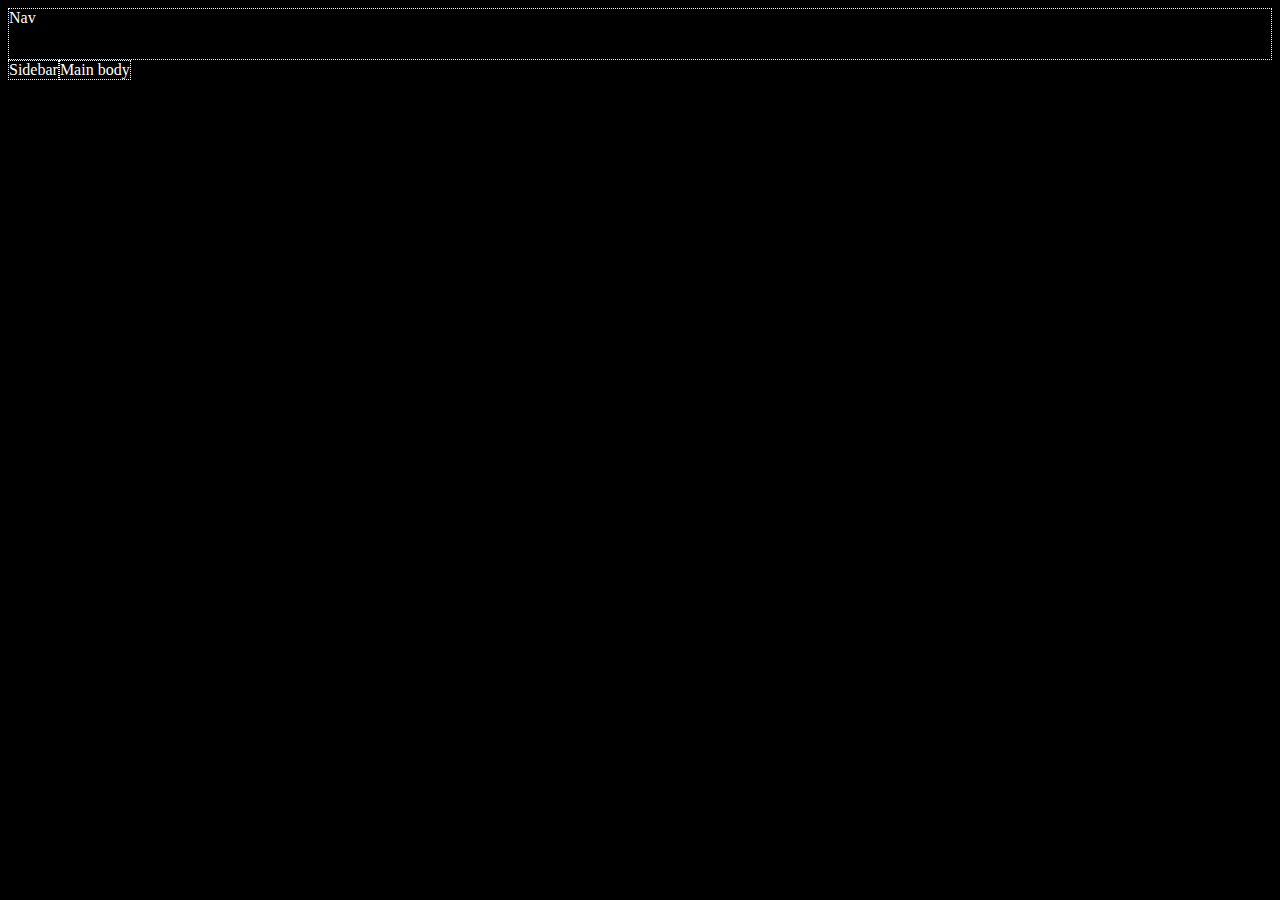
==== Index.html @ 1e5cc039 "Second website prototype" ====
<!DOCTYPE html>
<html lang="en">
<head>
    <meta charset="UTF-8">
    <meta name="viewport" content="width=device-width, initial-scale=1.0">
    <title>My second website</title>
    <link rel="stylesheet" href="style.css">
</head>
<body>
    
<div id="navbar" class="container"> Nav </div> 

<div id="flex"> 

    <div id="sidebar" class="container"> Sidebar </div>

    <div id="main" class="container"> Main body </div>

</div>

</body>
</html>
---- style.css ----
html {
    
    
    background-color: black; 
    color:white


}

#navbar {

    height:50px;
   
}

#flex {

display: flex;


}

.container{

    border-style: dotted;
    border-color: azure;
    border-width: 1px;
}
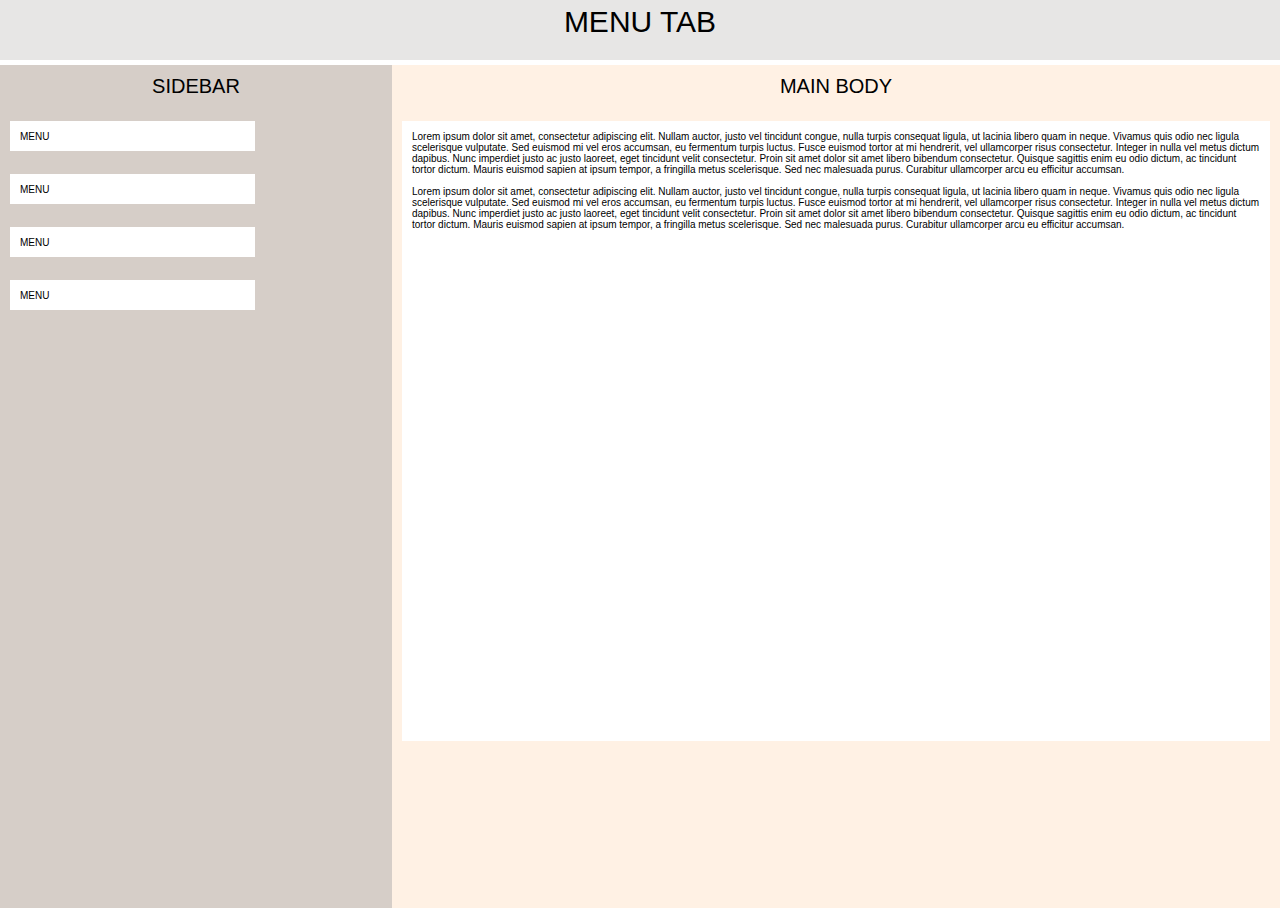
==== commit 69e1fd16: "Second website draft" ====
--- a/Index.html
+++ b/Index.html
@@ -8,13 +8,56 @@
 </head>
 <body>
     
-<div id="navbar" class="container"> Nav </div> 
+<div id="navbar" class="container"> MENU TAB  </div>
+
+</div> 
 
 <div id="flex"> 
 
-    <div id="sidebar" class="container"> Sidebar </div>
+    <div id="sidebar" class="container"> SIDEBAR <br> <br>
+    
+        <div id="sidebar2" class="container 2"> MENU </div> <br>
+        <div id="sidebar2" class="container 2"> MENU </div> <br>
+        <div id="sidebar2" class="container 2"> MENU </div> <br>
+        <div id="sidebar2" class="container 2"> MENU </div> <br>
+        
+    
+    </div>
 
-    <div id="main" class="container"> Main body </div>
+    <div id="main" class="container"> MAIN BODY <br> <br>
+
+        <div id="body" class="container 2"> Lorem ipsum dolor sit amet, consectetur adipiscing elit. 
+            Nullam auctor, justo vel tincidunt congue, nulla turpis 
+            consequat ligula, ut lacinia libero quam in neque. Vivamus
+            quis odio nec ligula scelerisque vulputate. Sed euismod mi 
+            vel eros accumsan, eu fermentum turpis luctus. Fusce 
+            euismod tortor at mi hendrerit, vel ullamcorper risus 
+            consectetur. Integer in nulla vel metus dictum dapibus. 
+            Nunc imperdiet justo ac justo laoreet, eget tincidunt velit
+            consectetur. Proin sit amet dolor sit amet libero bibendum
+            consectetur. Quisque sagittis enim eu odio dictum, ac
+            tincidunt tortor dictum. Mauris euismod sapien at ipsum 
+            tempor, a fringilla metus scelerisque. Sed nec malesuada
+            purus. Curabitur ullamcorper arcu eu efficitur accumsan. <br> <br>
+            Lorem ipsum dolor sit amet, consectetur adipiscing elit. 
+            Nullam auctor, justo vel tincidunt congue, nulla turpis 
+            consequat ligula, ut lacinia libero quam in neque. Vivamus
+            quis odio nec ligula scelerisque vulputate. Sed euismod mi 
+            vel eros accumsan, eu fermentum turpis luctus. Fusce 
+            euismod tortor at mi hendrerit, vel ullamcorper risus 
+            consectetur. Integer in nulla vel metus dictum dapibus. 
+            Nunc imperdiet justo ac justo laoreet, eget tincidunt velit
+            consectetur. Proin sit amet dolor sit amet libero bibendum
+            consectetur. Quisque sagittis enim eu odio dictum, ac
+            tincidunt tortor dictum. Mauris euismod sapien at ipsum 
+            tempor, a fringilla metus scelerisque. Sed nec malesuada
+            purus. Curabitur ullamcorper arcu eu efficitur accumsan. 
+        
+            
+            </div>
+
+
+    </div>
 
 </div>
 
--- a/style.css
+++ b/style.css
@@ -1,28 +1,88 @@
-html {
-    
-    
-    background-color: black; 
-    color:white
+html {    
+    background-color: rgb(255, 255, 255); 
+    color:rgb(0, 0, 0)
+}
+
+body{  
+    margin:0;
+}
+
+#navbar {
+    height:50px;
+    padding:5px;
+    text-align: center;  
+    background-color:rgb(231, 230, 229); 
+    font-family: 'Lucida Sans', 'Lucida Sans Regular', 'Lucida Grande', 'Lucida Sans Unicode', Geneva, Verdana, sans-serif;
+    font-size: 30px;
+}
+
+#flex {
+display: flex;
+height: calc(100vh - 52px);
+}
+
+
+#sidebar{
+width: 30%;
+padding: 10px;
+margin-top: 5px;
+text-align: center;
+background-color:rgb(214, 206, 200);
+font-family: 'Lucida Sans', 'Lucida Sans Regular', 'Lucida Grande', 'Lucida Sans Unicode', Geneva, Verdana, sans-serif;
+font-size: 20px;
+
+}
+
+
+#main{
+width: 70%;
+padding: 10px;
+text-align:center;
+background-color:rgb(255, 241, 228);
+margin-top: 5px;
+font-family: 'Lucida Sans', 'Lucida Sans Regular', 'Lucida Grande', 'Lucida Sans Unicode', Geneva, Verdana, sans-serif;
+font-size: 20px;
 
 
 }
 
-#navbar {
+#body{
 
-    height:50px;
-   
-}
-
-#flex {
-
-display: flex;
-
-
+    font-size: 10px;
+    padding: 10px;
+    width:fit-content;
+    height:600px;
+    color: black;
+    text-align: left;
+    background-color: rgb(255, 255, 255);
+    border-width: 4px;
+    border-color: rgb(255, 255, 255);
+    border-style: hidden;
+    font-family: 'Lucida Sans', 'Lucida Sans Regular', 'Lucida Grande', 'Lucida Sans Unicode', Geneva, Verdana, sans-serif;
 }
 
 .container{
 
-    border-style: dotted;
-    border-color: azure;
-    border-width: 1px;
+    border-style:hidden;
+    border-color: rgb(144, 144, 144);
+    border-width: 2px;
+    
+}
+
+#sidebar2 {
+
+
+    font-size: 10px;
+    padding: 10px;
+    width:225px;
+    height:10px;
+    color: black;
+    text-align: left;
+    background-color: rgb(255, 255, 255);
+    border-width: 4px;
+    border-color: rgb(255, 255, 255);
+    border-style: hidden;
+    font-family: 'Lucida Sans', 'Lucida Sans Regular', 'Lucida Grande', 'Lucida Sans Unicode', Geneva, Verdana, sans-serif;
+
+
 }